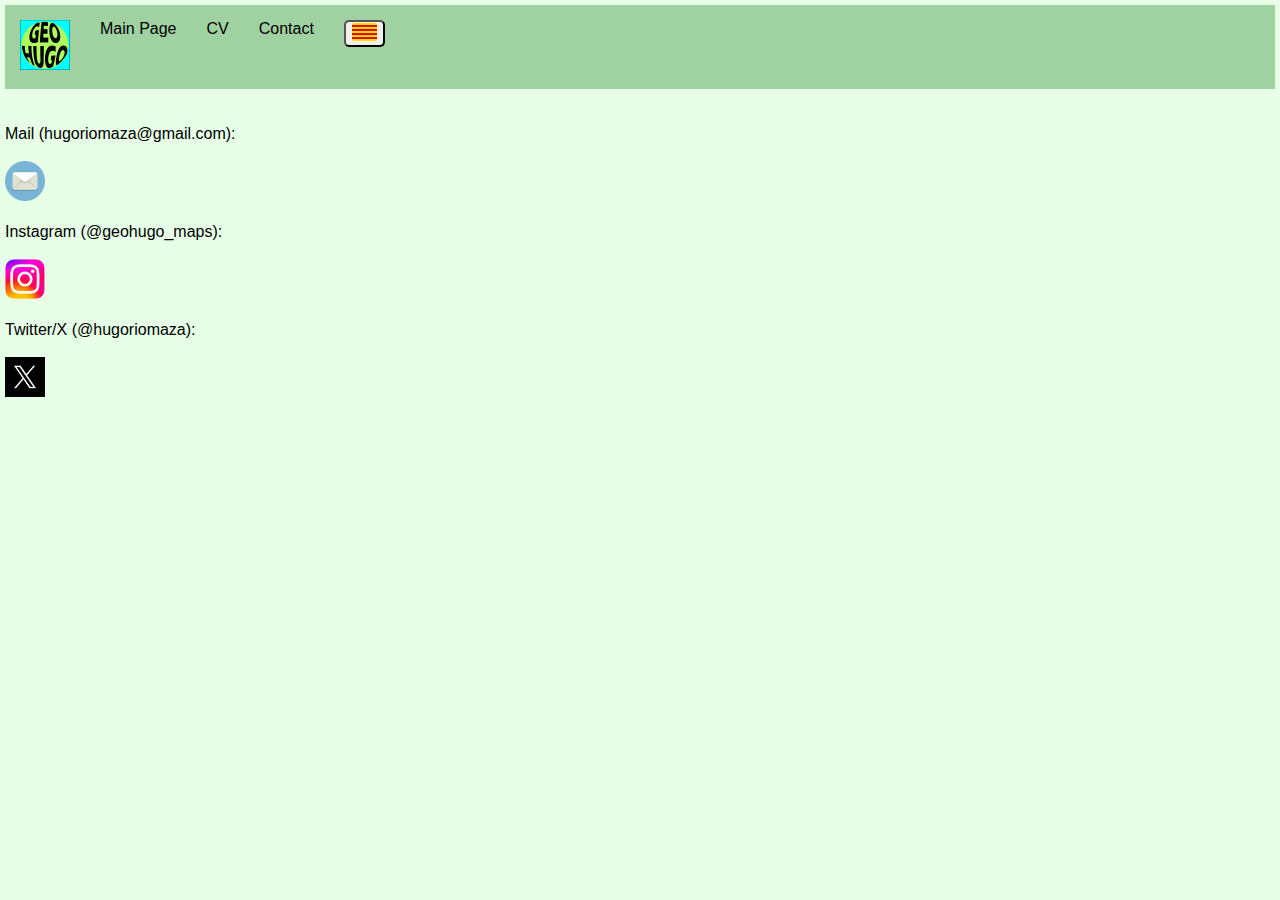
==== contact.html @ 01be5da4 "Add files via upload" ====
<!DOCTYPE html>
<html>
<head>
    <meta charset="UTF-8">
    <title>https://hugorio.github.io/cat/</title>
    <meta name="viewport" content="width=device_width, initial-scale=1.0">
    <link rel="stylesheet" href="style.css">
    <link rel="shortcut icon" href="images/GeoHugoLogo4.png">
</head>
<body style="background-color:rgb(230, 255, 230);"> 
    <header class="header--fixed" style="background-color:  rgb(160, 209, 160);">
        <nav class="navbar">
            <ul>
                <li><a href="english_page.html"><img src="/images/GeoHugoLogo.png" height="50px"></a></li>
                <li><a href="english_page.html">Main Page</a></li>
                <li><a href="cv_en.html">CV</a></li>
                <li><a href="contact.html">Contact</a></li>
                <li><a href="contacte.html">
                    <button type="button" style="border-radius: 5px;">
                        <img src="/images/catalonia_emoji_flag.png" width="25" alt="Button Image">
                    </button>
                </a></li>
            </ul>
        </nav>
    </header>
    <br></br>
    Mail (hugoriomaza@gmail.com):
    <br></br>
    <a href="mailto:hugoriomaza@gmail.com" target="_self">
        <img src="/images/mail.png" height="40px">
    </a>
    <br></br>
    Instagram (@geohugo_maps):
    <br></br>
    <a href="https://www.instagram.com/geohugo_maps/" target=_blank title="">
        <img src="/images/Instagram_Logo.png" height="40px">
    </a>
    <br></br>
    Twitter/X (@hugoriomaza):
    <br></br>
    <a href="https://twitter.com/hugoriomaza" target=_blank title="">
        <img src="/images/twitterlogo.jpeg" height="40px">
    </a>
</body>
</html>
---- style.css ----
body{
    margin: 5px;
    font-family: 'Gill Sans', 'Gill Sans MT', Calibri, 'Trebuchet MS', sans-serif;
}
h1{
    text-align: center;
}
.navbar ul{
    list-style-type: none;
    background-color:rgb(160, 209, 160);
    padding: 0px;
    margin: 0px;
    overflow: hidden;
}
.navbar a{
    color:rgb(0, 0, 0);;
    text-decoration: none;
    padding: 15px;
    display: block;
    text-align: center;
}
.navbar a:hover{
    background-color: rgb(120, 209, 120);
}
.navbar li{
    float: left;
}
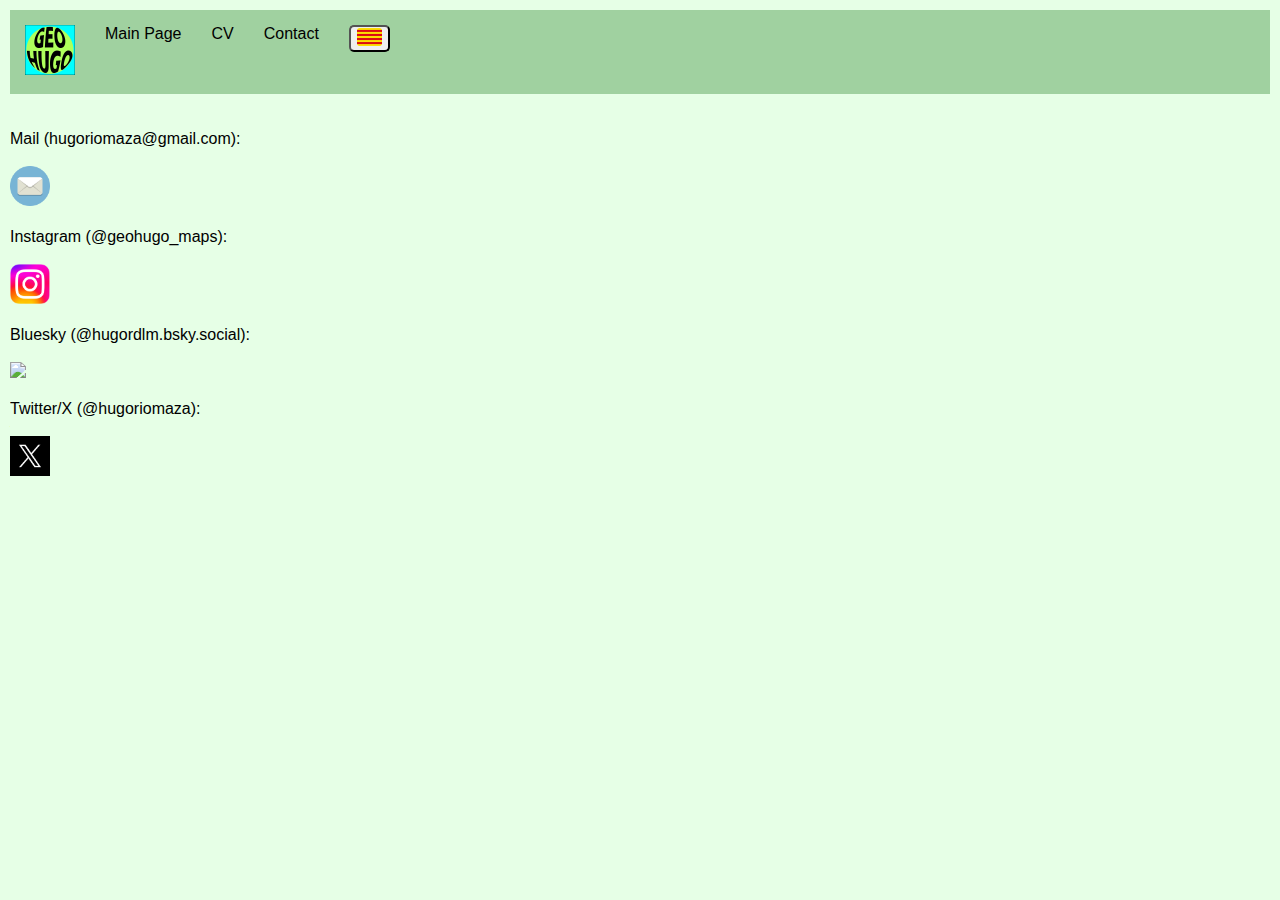
==== commit 955c7f92: "Update contact.html" ====
--- a/contact.html
+++ b/contact.html
@@ -2,7 +2,7 @@
 <html>
 <head>
     <meta charset="UTF-8">
-    <title>https://hugorio.github.io/cat/</title>
+    <title>https://geohugo.github.io/cat/</title>
     <meta name="viewport" content="width=device_width, initial-scale=1.0">
     <link rel="stylesheet" href="style.css">
     <link rel="shortcut icon" href="images/GeoHugoLogo4.png">
@@ -11,13 +11,13 @@
     <header class="header--fixed" style="background-color:  rgb(160, 209, 160);">
         <nav class="navbar">
             <ul>
-                <li><a href="english_page.html"><img src="/images/GeoHugoLogo.png" height="50px"></a></li>
+                <li><a href="english_page.html"><img src="images/GeoHugoLogo.png" height="50px"></a></li>
                 <li><a href="english_page.html">Main Page</a></li>
                 <li><a href="cv_en.html">CV</a></li>
                 <li><a href="contact.html">Contact</a></li>
                 <li><a href="contacte.html">
                     <button type="button" style="border-radius: 5px;">
-                        <img src="/images/catalonia_emoji_flag.png" width="25" alt="Button Image">
+                        <img src="images/catalonia_emoji_flag.png" width="25" alt="Button Image">
                     </button>
                 </a></li>
             </ul>
@@ -27,19 +27,25 @@
     Mail (hugoriomaza@gmail.com):
     <br></br>
     <a href="mailto:hugoriomaza@gmail.com" target="_self">
-        <img src="/images/mail.png" height="40px">
+        <img src="images/mail.png" height="40px">
     </a>
     <br></br>
     Instagram (@geohugo_maps):
     <br></br>
     <a href="https://www.instagram.com/geohugo_maps/" target=_blank title="">
-        <img src="/images/Instagram_Logo.png" height="40px">
+        <img src="images/Instagram_Logo.png" height="40px">
+    </a>
+    <br></br>
+    Bluesky (@hugordlm.bsky.social):
+    <br></br>
+    <a href="https://bsky.app/profile/hugordlm.bsky.social" target=_blank title="">
+        <img src="images/blueskylogo.jpeg" height="40px">
     </a>
     <br></br>
     Twitter/X (@hugoriomaza):
     <br></br>
     <a href="https://twitter.com/hugoriomaza" target=_blank title="">
-        <img src="/images/twitterlogo.jpeg" height="40px">
+        <img src="images/twitterlogo.jpeg" height="40px">
     </a>
 </body>
-</html>+</html>
--- a/style.css
+++ b/style.css
@@ -1,5 +1,5 @@
 body{
-    margin: 5px;
+    margin: 10px;
     font-family: 'Gill Sans', 'Gill Sans MT', Calibri, 'Trebuchet MS', sans-serif;
 }
 h1{
@@ -24,4 +24,4 @@
 }
 .navbar li{
     float: left;
-}+}
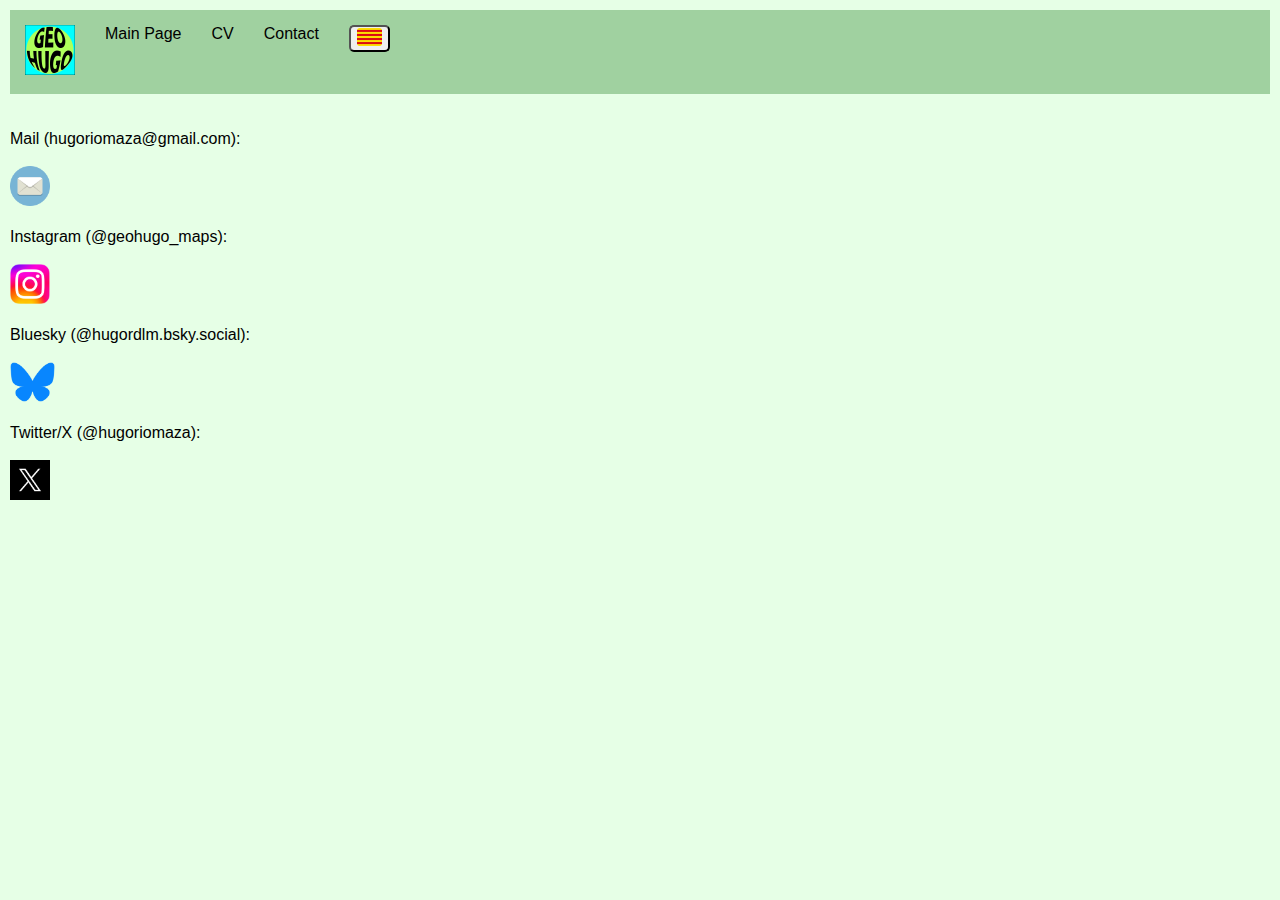
==== commit 73d58864: "Update contact.html" ====
--- a/contact.html
+++ b/contact.html
@@ -39,7 +39,7 @@
     Bluesky (@hugordlm.bsky.social):
     <br></br>
     <a href="https://bsky.app/profile/hugordlm.bsky.social" target=_blank title="">
-        <img src="images/blueskylogo.jpeg" height="40px">
+        <img src="images/Bluesky_Logo.png" height="40px">
     </a>
     <br></br>
     Twitter/X (@hugoriomaza):
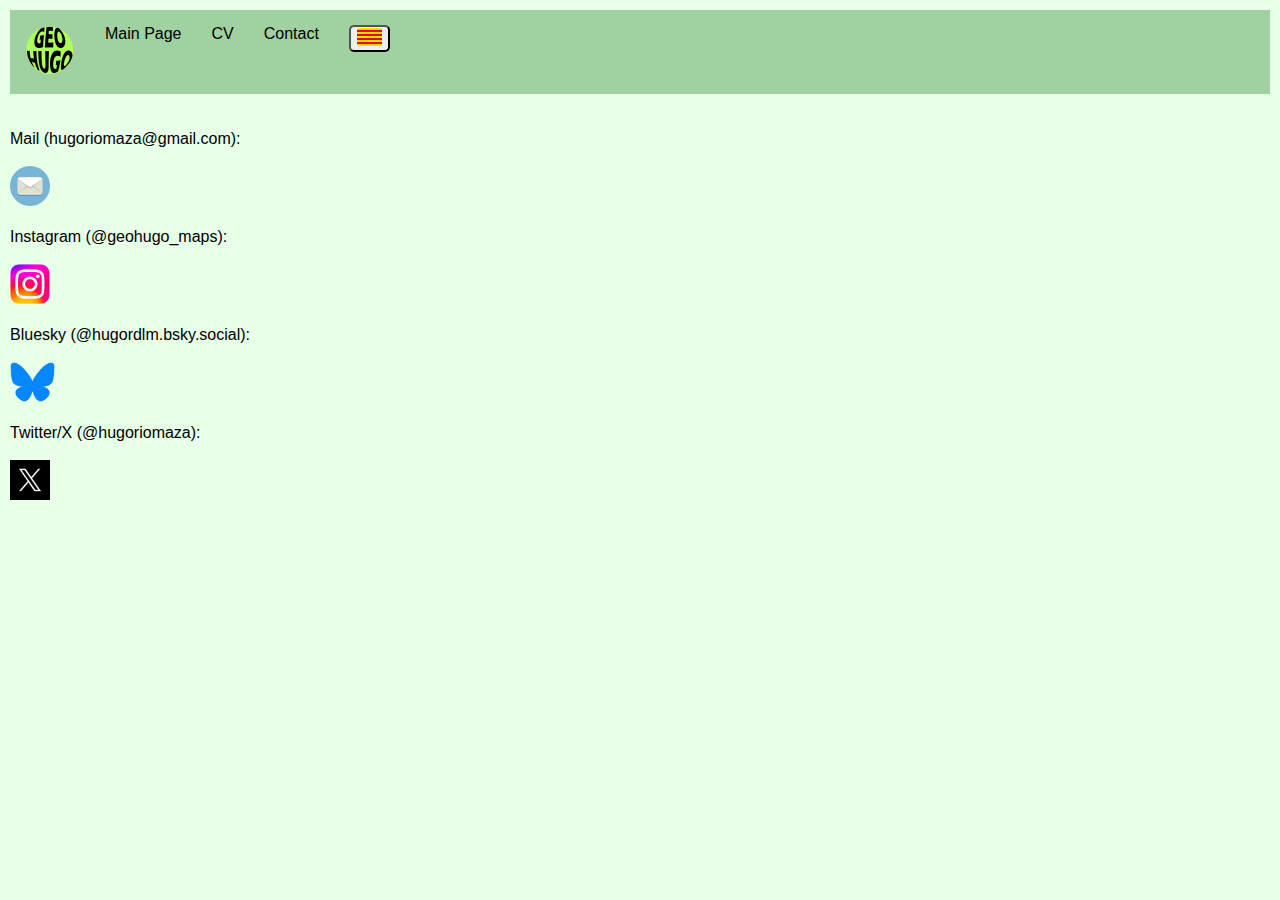
==== commit 1beeb2a2: "Update contact.html" ====
--- a/contact.html
+++ b/contact.html
@@ -11,7 +11,7 @@
     <header class="header--fixed" style="background-color:  rgb(160, 209, 160);">
         <nav class="navbar">
             <ul>
-                <li><a href="english_page.html"><img src="images/GeoHugoLogo.png" height="50px"></a></li>
+                <li><a href="english_page.html"><img src="images/GeoHugoLogo4.png" height="50px"></a></li>
                 <li><a href="english_page.html">Main Page</a></li>
                 <li><a href="cv_en.html">CV</a></li>
                 <li><a href="contact.html">Contact</a></li>
